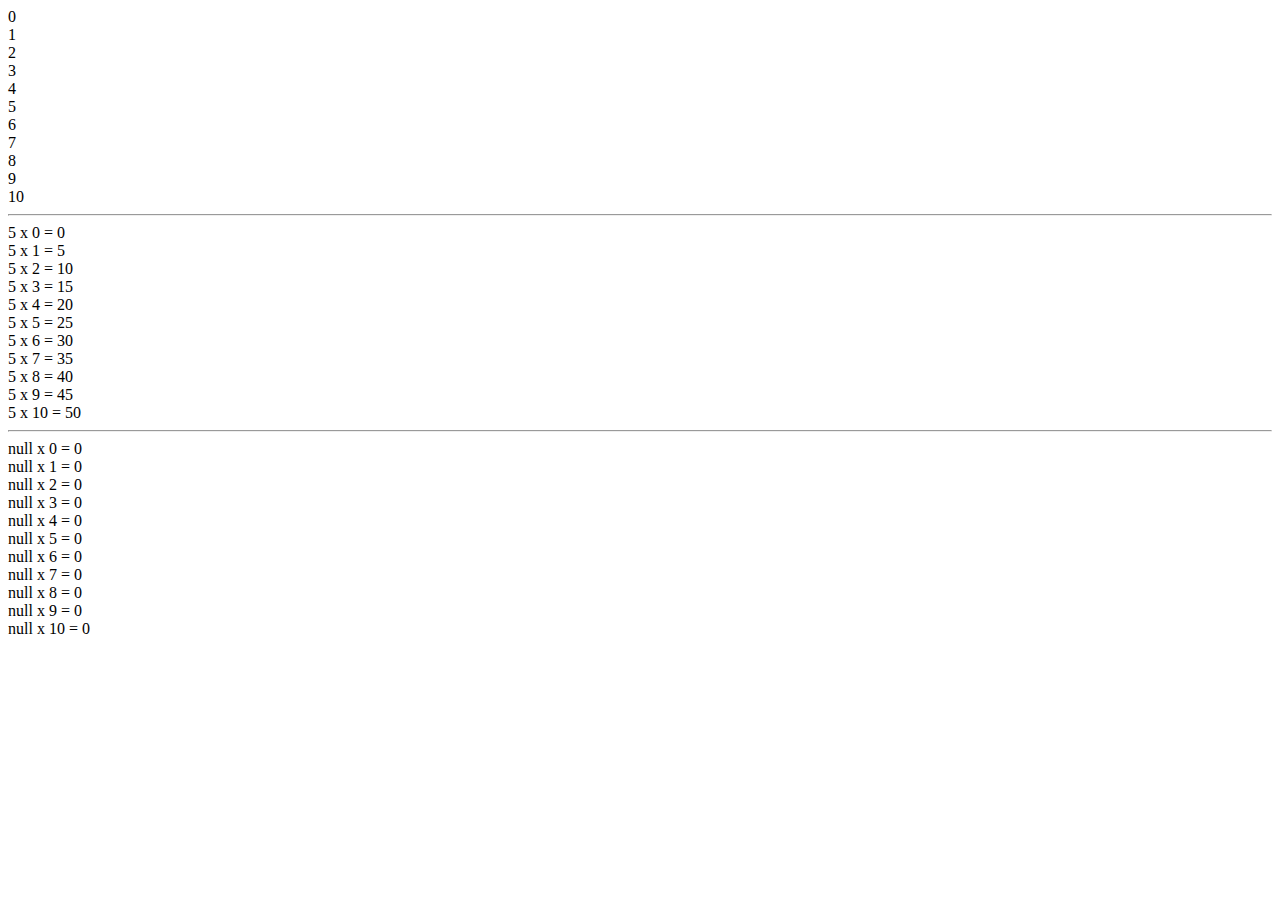
==== loop1.html @ ba3ff1df "Script para entendimento do funcionamento da função Loop." ====
<!DOCTYPE html>
<html lang="en">
<head>
    <meta charset="UTF-8">
    <meta http-equiv="X-UA-Compatible" content="IE=edge">
    <meta name="viewport" content="width=device-width, initial-scale=1.0">
    <title>Document</title>
</head>
<body>
    
    <script>
        // Contador simples de 0 até 10.
        for ( 
            let i = 0; // Cria uma variável de contador e inicializa o seu loop.
            i <= 10; // Enquanto essa expressão for verdadeira, roda o "Loop".
            i ++ // Incremento de 1 do contador.
        ){
            document.write(i + '<br>')
        }
        
        document.write('<hr>')

        // Tabuada do número 5.

        for (
            let n = 0;
            n < 11;
            n ++ 
        ){
            document.write(`5 x ${n} = ${5 * n}<br>`)
        }

        document.write('<hr>')

        // Tabuada interativa.
        let val = prompt('Digite um número inteiro entre 1 e 9')

        for (
            let x = 0;
            x <= 10;
            x ++  
        ) { 
            document.write(`${val} x ${x} = ${val * x} <br>`)
        }
    </script>
</body>
</html>
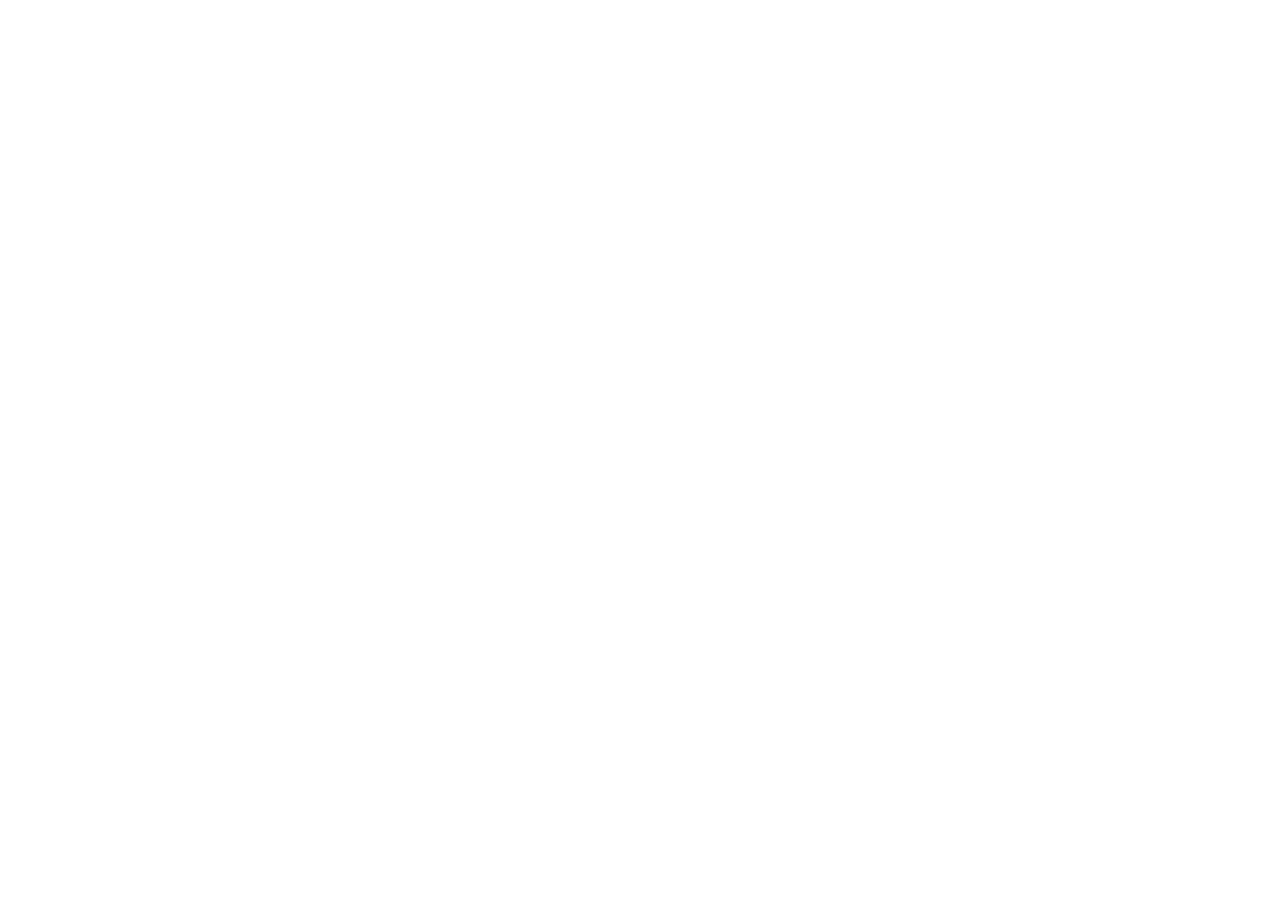
==== commit deea008a: "Teste de else if" ====
--- a/loop1.html
+++ b/loop1.html
@@ -1,47 +1,53 @@
 <!DOCTYPE html>
 <html lang="en">
+
 <head>
     <meta charset="UTF-8">
     <meta http-equiv="X-UA-Compatible" content="IE=edge">
     <meta name="viewport" content="width=device-width, initial-scale=1.0">
     <title>Document</title>
 </head>
+
 <body>
-    
+
     <script>
-        // Contador simples de 0 até 10.
-        for ( 
-            let i = 0; // Cria uma variável de contador e inicializa o seu loop.
-            i <= 10; // Enquanto essa expressão for verdadeira, roda o "Loop".
-            i ++ // Incremento de 1 do contador.
-        ){
+        // Um contador simples de 0 até 10.
+        for (
+            let i = 0; // Cria uma varável de contador e inicializa seu valor.
+            i <= 10; // Enquanto essa expressão for verdadeira, roda o "loop".
+            i++ // Incremento de 1 do contador.
+        ) {
             document.write(i + '<br>')
-        }
-        
-        document.write('<hr>')
-
-        // Tabuada do número 5.
-
-        for (
-            let n = 0;
-            n < 11;
-            n ++ 
-        ){
-            document.write(`5 x ${n} = ${5 * n}<br>`)
         }
 
         document.write('<hr>')
 
-        // Tabuada interativa.
-        let val = prompt('Digite um número inteiro entre 1 e 9')
+        // Uma tabuada de 5.
+        for (
+            let m = 0;
+            m < 11;
+            m++
+        ) {
+            document.write(`5 x ${m} = ${5 * m}<br>`)
+        }
 
-        for (
+        document.write('<hr>')
+
+        // Tabuada de um valor inserido pelo usuário.
+        let val = prompt('Digite um número inteiro entre 1 e 9:')
+
+        if (val > 0 || val < 10)
+        for(
             let x = 0;
             x <= 10;
-            x ++  
-        ) { 
-            document.write(`${val} x ${x} = ${val * x} <br>`)
+            x++
+        ) else {alert ('Não entendi.')
+        }{
+            document.write(`${val} x ${x} = ${val * x}<br>`)
         }
+
     </script>
+
 </body>
+
 </html>